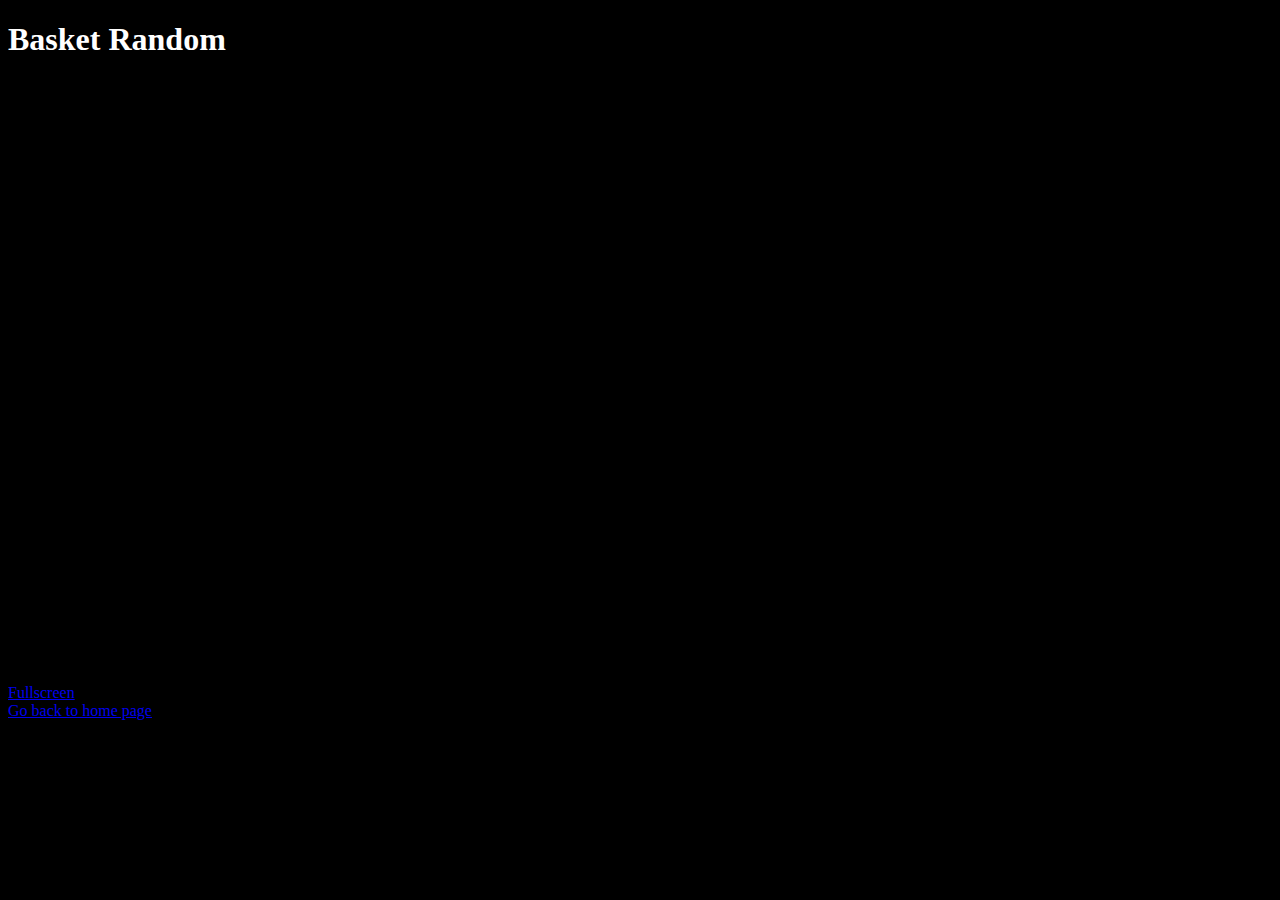
==== 1v1-lol.html @ 2837a184 "Create 1v1-lol.html" ====
<!DOCTYPE html>
<h1>Basket Random</h1>
<html>
<head>
  <link rel="stylesheet" href="style.css">
</head>
</html>
<iframe class="game-iframe" id="gameFrame" src="https://unblockedgames67.gitlab.io/1v1-lol/" style="background:black;" width="100%" height="600" scrolling="no" frameborder="0"></iframe>
<br>
<a href="https://unblockedgames67.gitlab.io/1v1-lol/">Fullscreen</a>
<br>
<a href="index.html">Go back to home page</a>
---- style.css ----
body {
  background-color: black;
  color: white; 
}
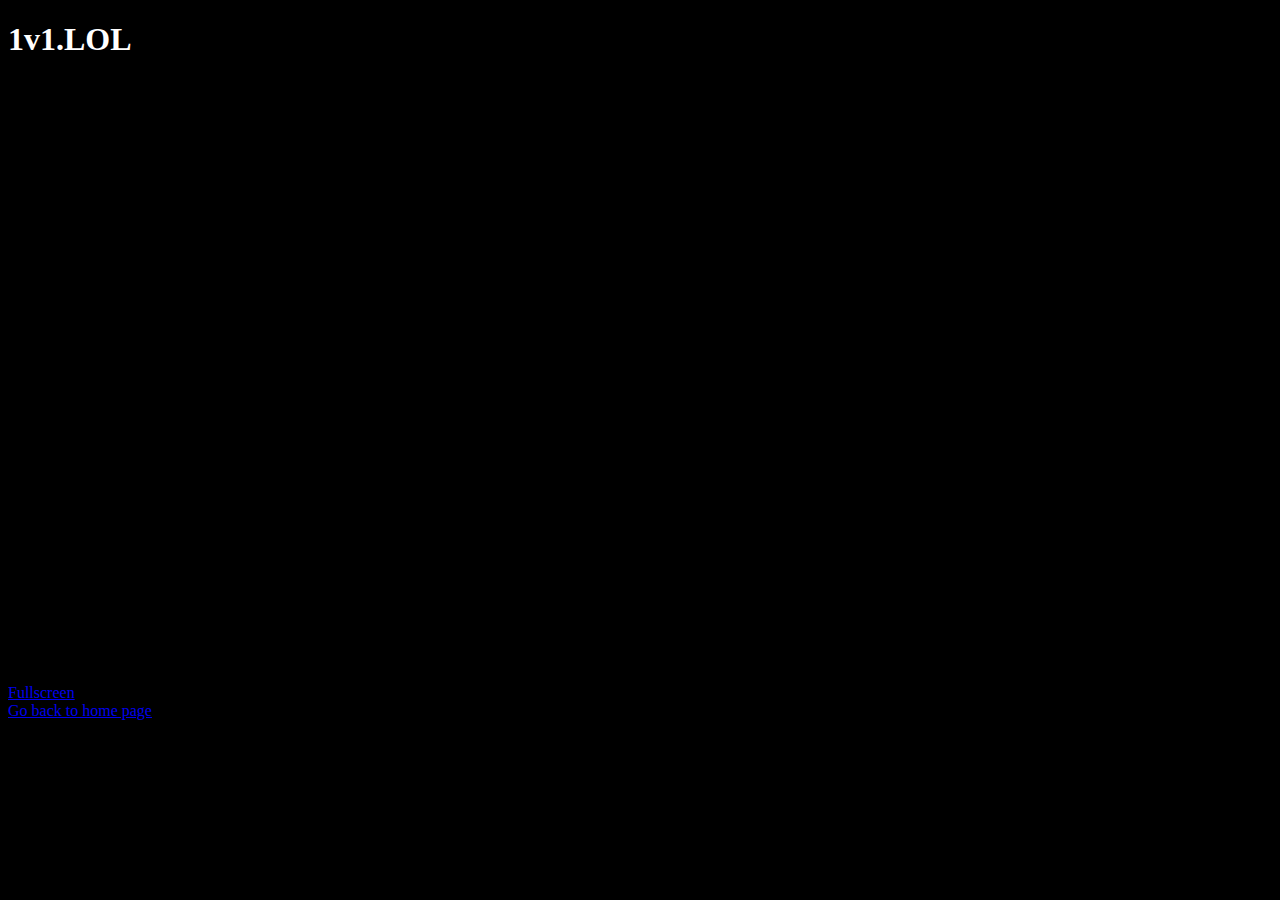
==== commit 8123d98e: "Update 1v1-lol.html" ====
--- a/1v1-lol.html
+++ b/1v1-lol.html
@@ -1,5 +1,5 @@
 <!DOCTYPE html>
-<h1>Basket Random</h1>
+<h1>1v1.LOL</h1>
 <html>
 <head>
   <link rel="stylesheet" href="style.css">
